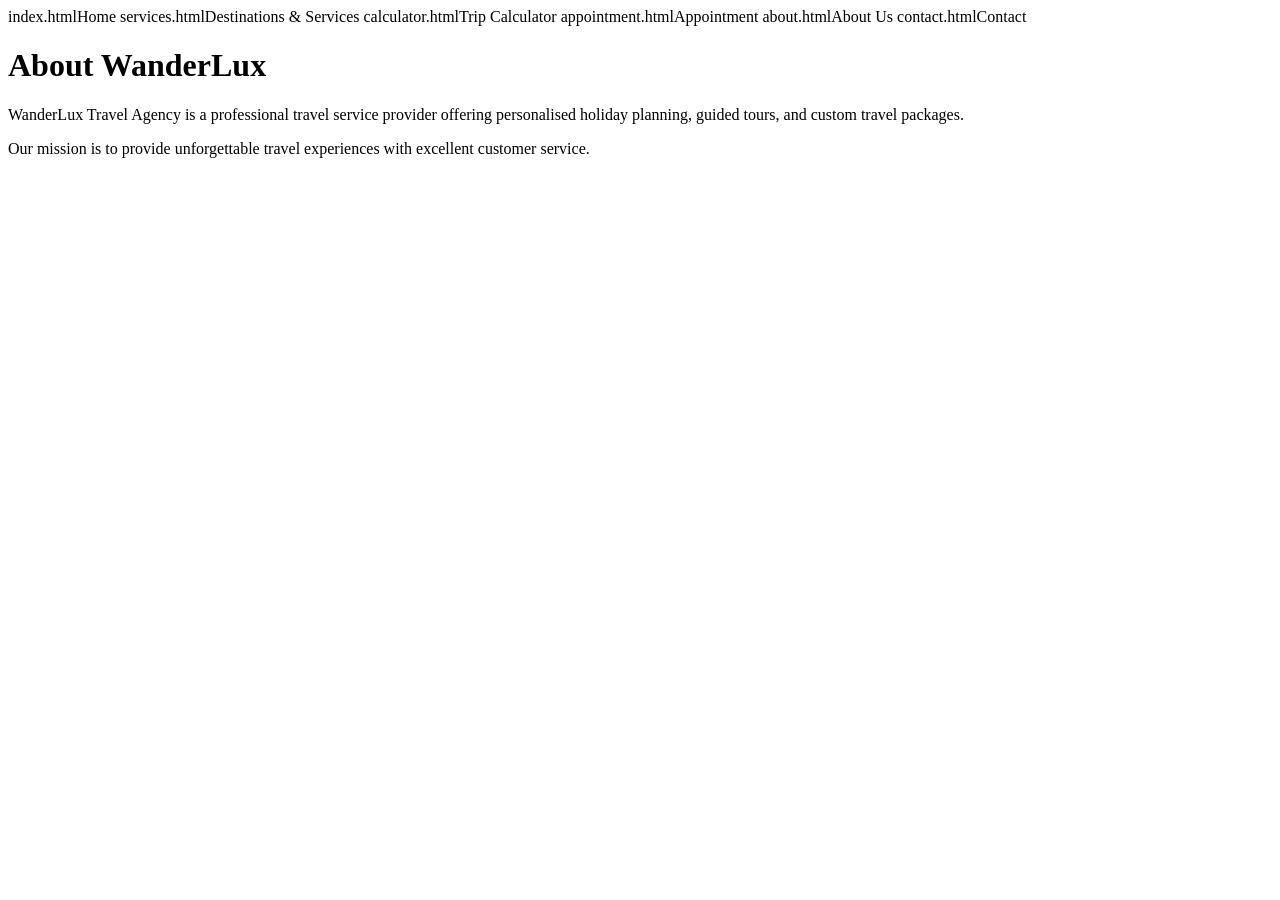
==== about.html @ 811d4df9 "Add files via upload" ====
<!DOCTYPE html>
<html lang="en">
<head>
  <meta charset="UTF-8">
  <title>About Us</title>
  <link rel="stylesheet" href="css/style.css">
</head>

<body>

<nav>
  index.htmlHome</a>
  services.htmlDestinations & Services</a>
  calculator.htmlTrip Calculator</a>
  appointment.htmlAppointment</a>
  about.htmlAbout Us</a>
  contact.htmlContact</a>
</nav>

<h1>About WanderLux</h1>

<p>WanderLux Travel Agency is a professional travel service provider offering personalised holiday planning, guided tours, and custom travel packages.</p>

<p>Our mission is to provide unforgettable travel experiences with excellent customer service.</p>

</body>
</html>
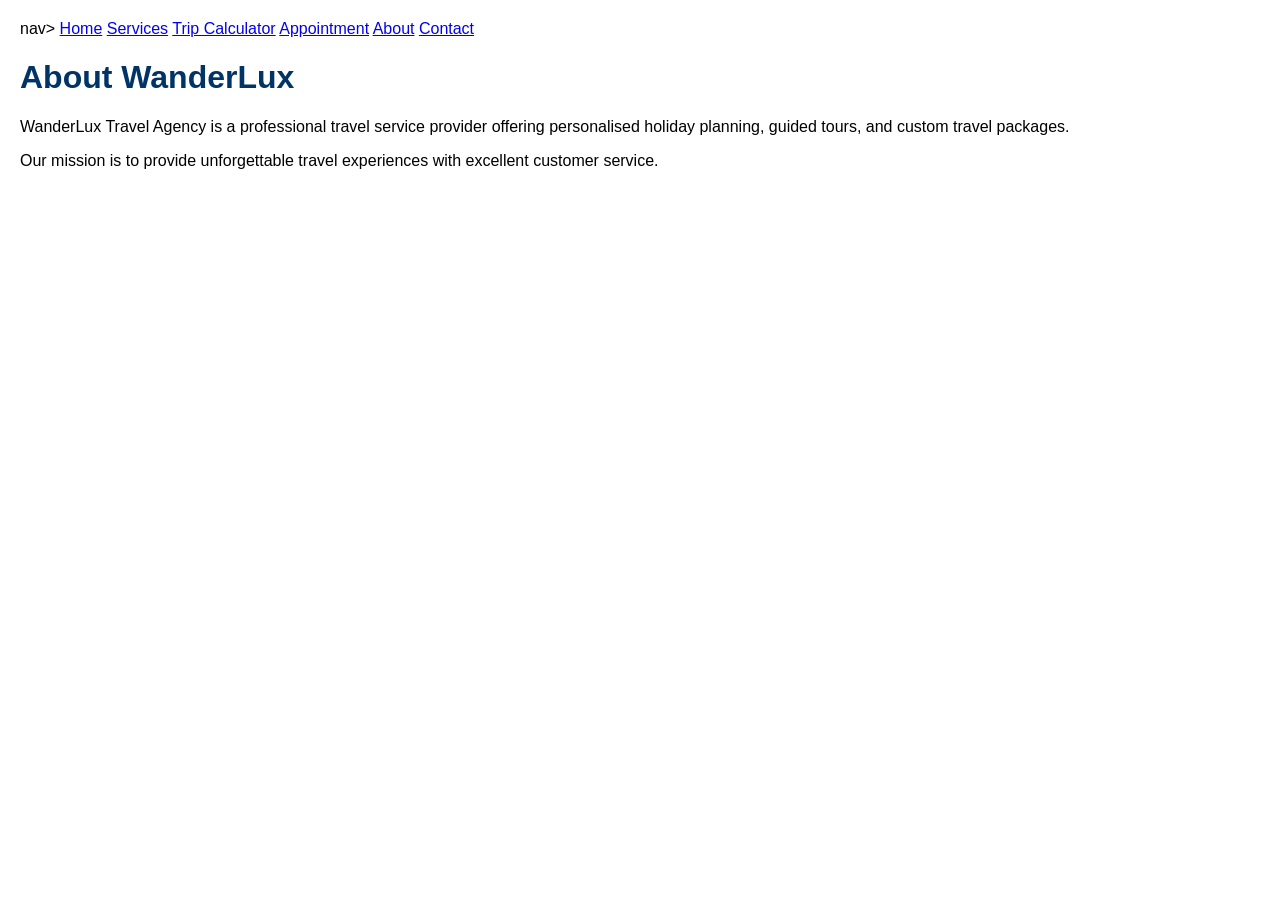
==== commit af215ca8: "Update about.html" ====
--- a/about.html
+++ b/about.html
@@ -8,13 +8,13 @@
 
 <body>
 
-<nav>
-  index.htmlHome</a>
-  services.htmlDestinations & Services</a>
-  calculator.htmlTrip Calculator</a>
-  appointment.htmlAppointment</a>
-  about.htmlAbout Us</a>
-  contact.htmlContact</a>
+nav>
+  <a href="index.html">Home</a>
+  <a href="services.html">Services</a>
+  <a href="calculator.html">Trip Calculator</a>
+  <a href="appointment.html">Appointment</a>
+  <a href="about.html">About</a>
+  <a href="contact.html">Contact</a>
 </nav>
 
 <h1>About WanderLux</h1>
@@ -24,4 +24,4 @@
 <p>Our mission is to provide unforgettable travel experiences with excellent customer service.</p>
 
 </body>
-</html>+</html>
--- a/css/style.css
+++ b/css/style.css
@@ -0,0 +1,25 @@
+body {
+  font-family: Arial, sans-serif;
+  margin: 0;
+  padding: 20px;
+}
+
+nav {
+  background-color: #003366;
+  padding: 10px;
+}
+
+nav a {
+  color: white;
+  text-decoration: none;
+  margin-right: 15px;
+  font-weight: bold;
+}
+
+nav a:hover {
+  text-decoration: underline;
+}
+
+h1 {
+  color: #003366;
+}
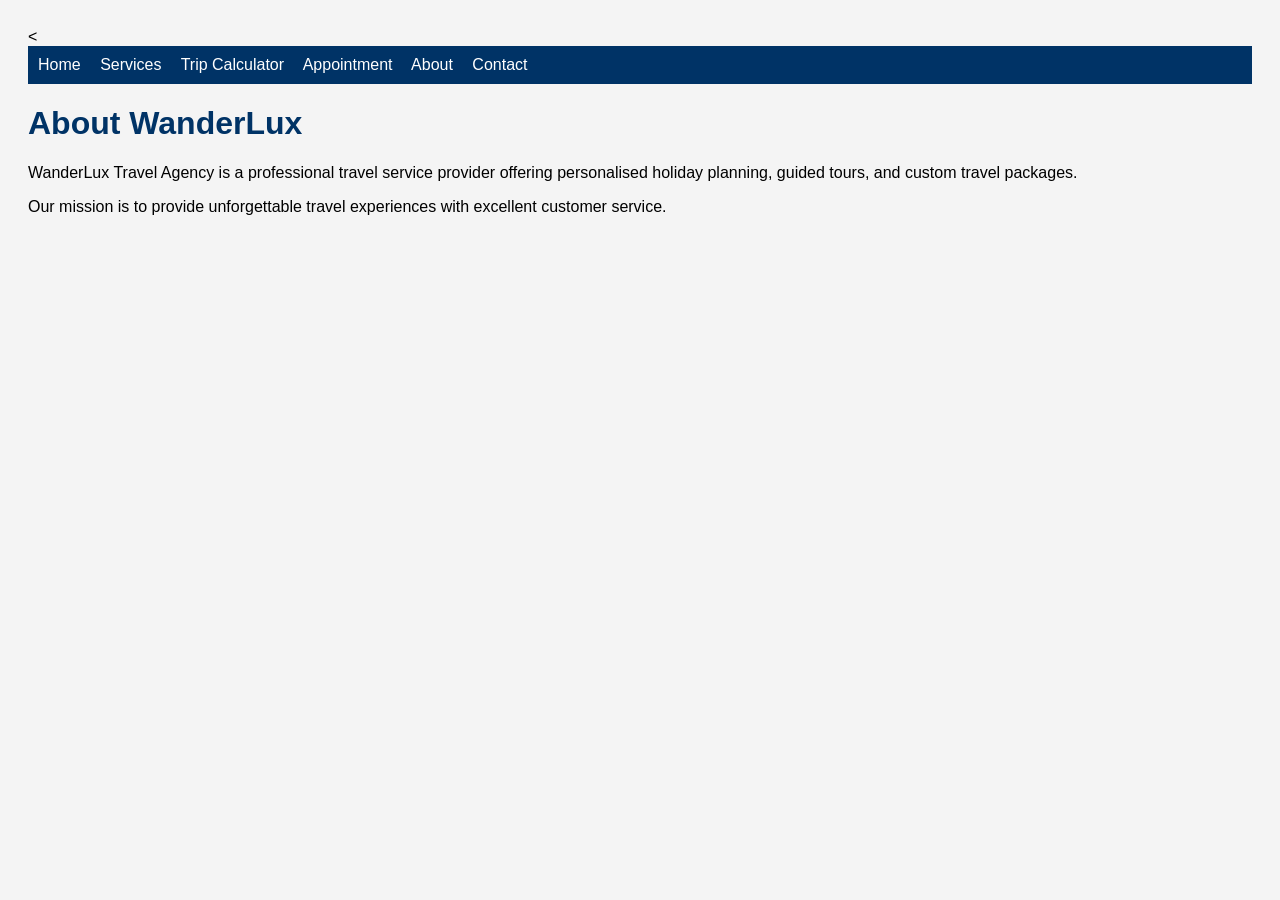
==== commit aa64478c: "Update about.html" ====
--- a/about.html
+++ b/about.html
@@ -8,7 +8,7 @@
 
 <body>
 
-nav>
+<<nav>
   <a href="index.html">Home</a>
   <a href="services.html">Services</a>
   <a href="calculator.html">Trip Calculator</a>
--- a/css/style.css
+++ b/css/style.css
@@ -1,7 +1,11 @@
 body {
   font-family: Arial, sans-serif;
-  margin: 0;
+  background-color: #f4f4f4;
   padding: 20px;
+}
+
+h1 {
+  color: #003366;
 }
 
 nav {
@@ -11,13 +15,8 @@
 
 nav a {
   color: white;
+  margin-right: 15px;
   text-decoration: none;
-  margin-right: 15px;
-  font-weight: bold;
-}
-
-nav a:hover {
-  text-decoration: underline;
 }
 
 h1 {
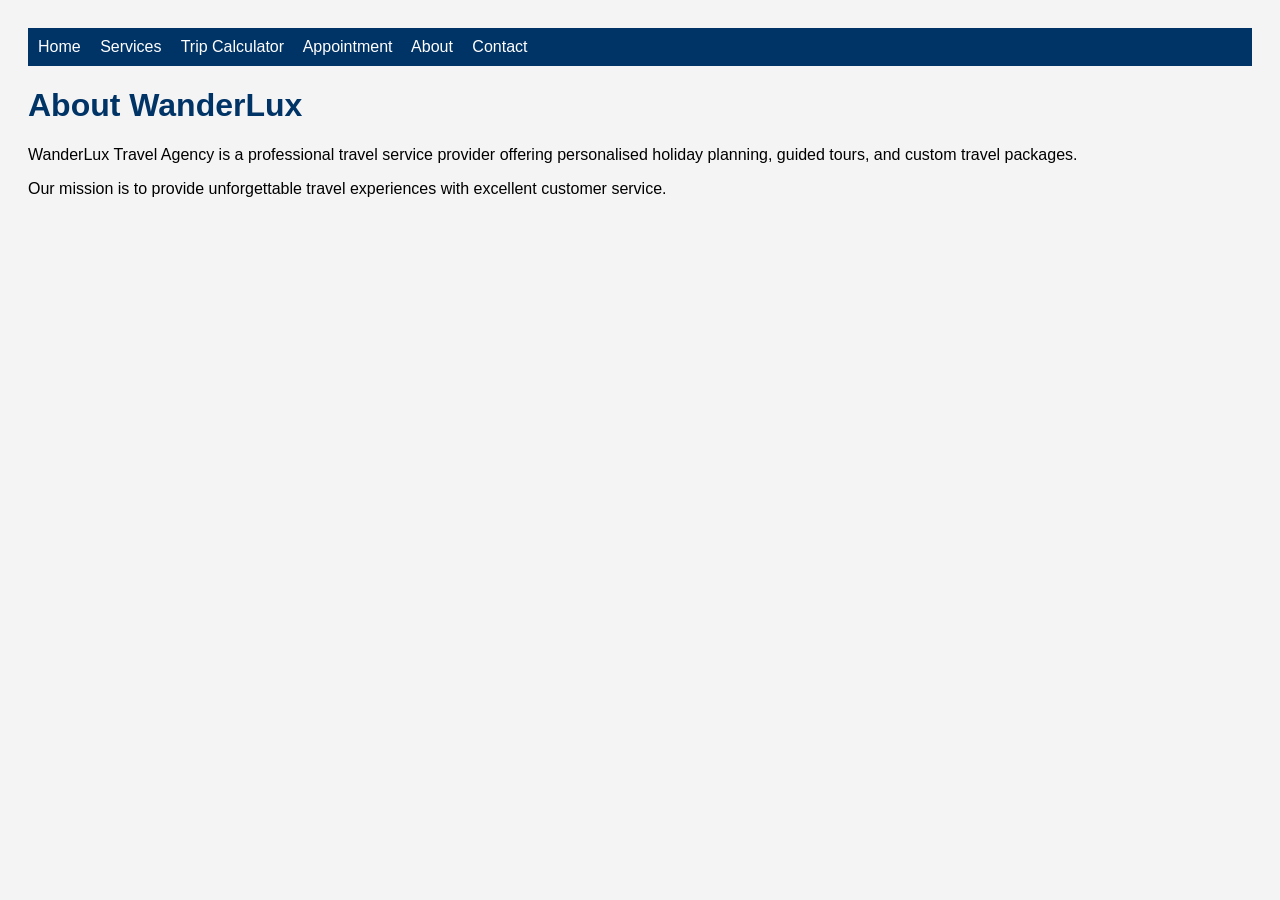
==== commit cf99adc9: "Update about.html" ====
--- a/about.html
+++ b/about.html
@@ -8,7 +8,7 @@
 
 <body>
 
-<<nav>
+<nav>
   <a href="index.html">Home</a>
   <a href="services.html">Services</a>
   <a href="calculator.html">Trip Calculator</a>
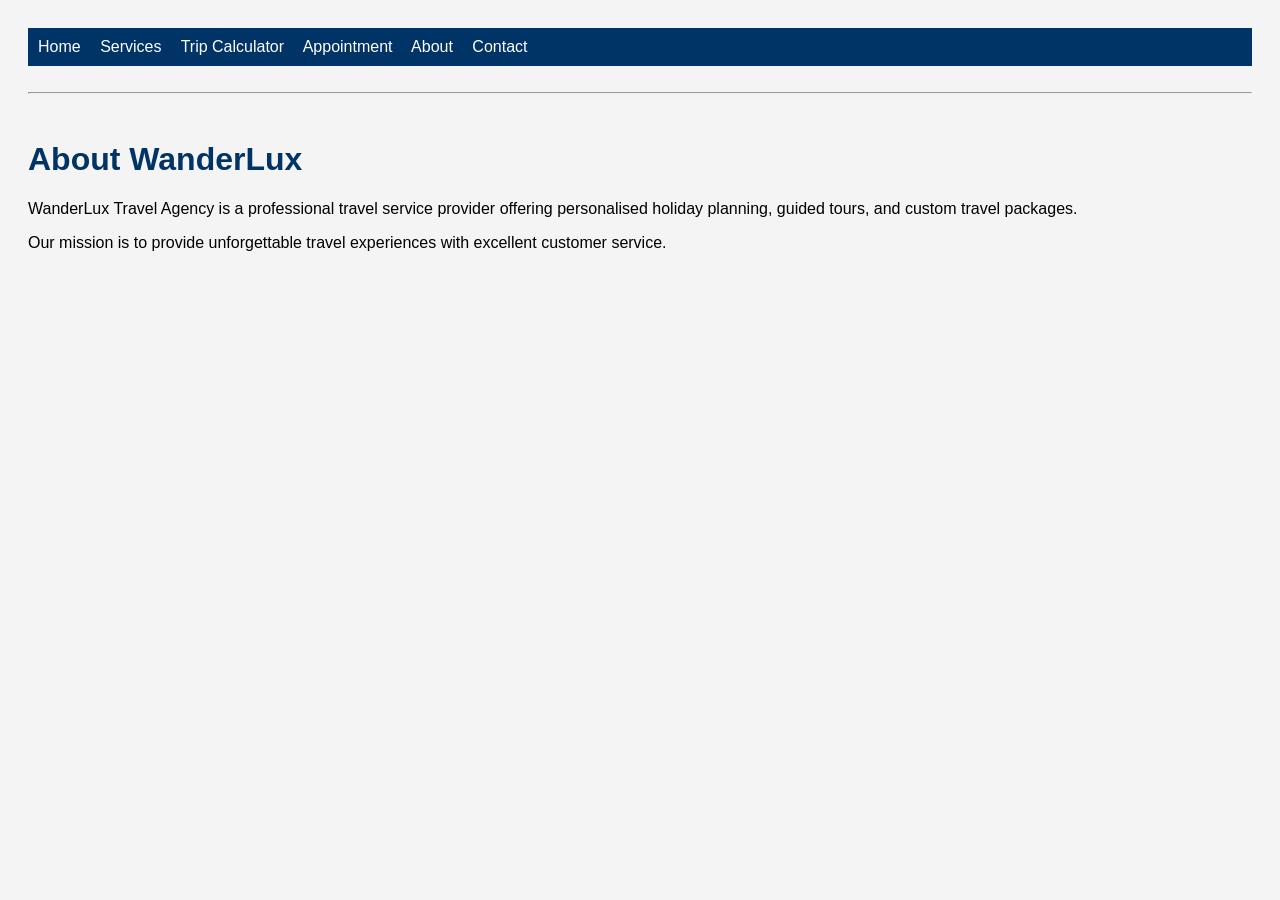
==== commit 9ead491f: "Update about.html" ====
--- a/about.html
+++ b/about.html
@@ -17,6 +17,8 @@
   <a href="contact.html">Contact</a>
 </nav>
 
+<br><hr><br>
+
 <h1>About WanderLux</h1>
 
 <p>WanderLux Travel Agency is a professional travel service provider offering personalised holiday planning, guided tours, and custom travel packages.</p>
